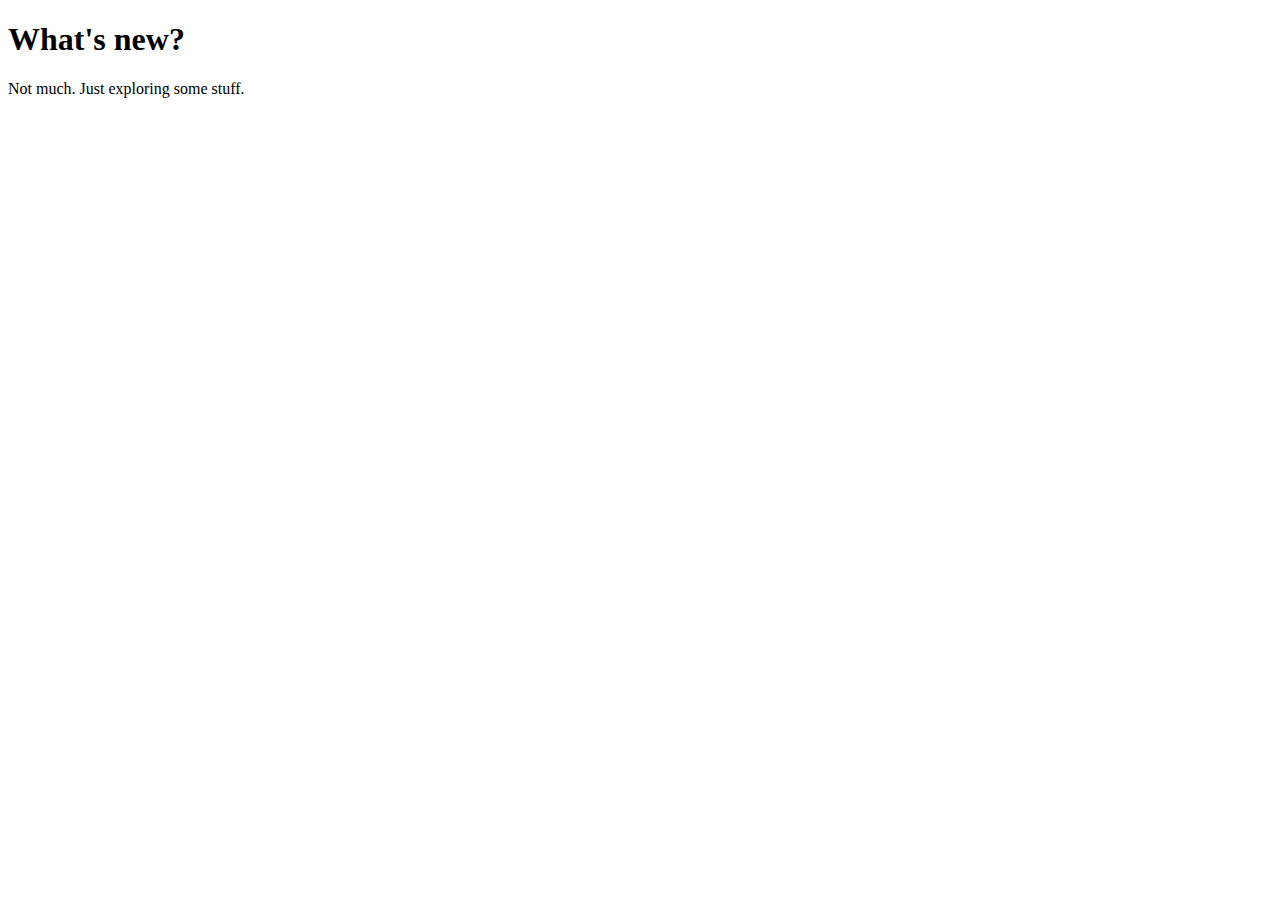
==== index.html @ 528d9a7e "Created index.html and updated readme" ====
<!DOCTYPE html>
<html lang="en">
<head>
    <meta charset="UTF-8">
    <meta name="viewport" content="width=device-width, initial-scale=1.0">
    <title>Random Page</title>
</head>
<body>
    <h1>What's new?</h1>
    <p>Not much. Just exploring some stuff.</p>
</body>
</html>
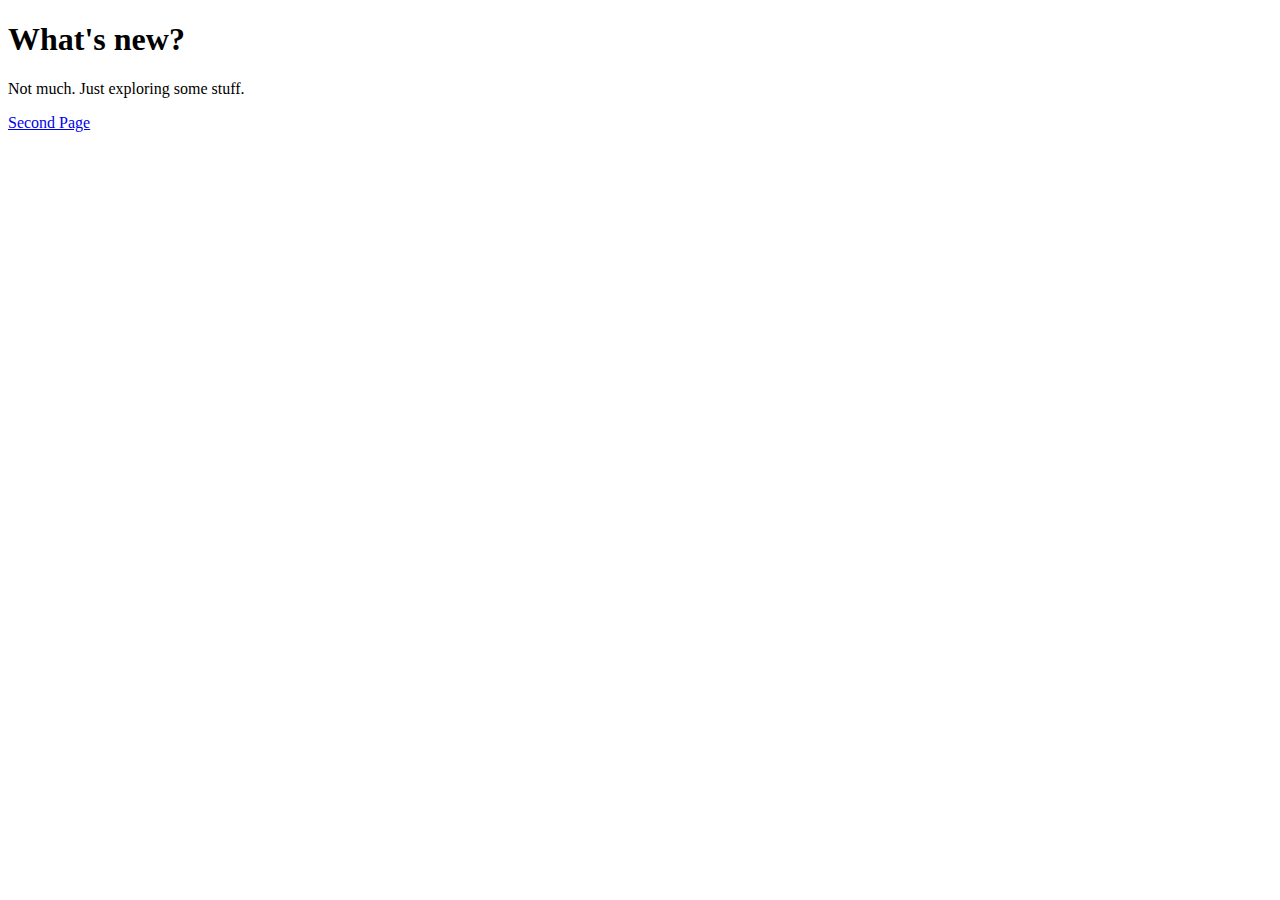
==== commit 4bf67064: "Created page2.html and style.css and linked them to index.html" ====
--- a/index.html
+++ b/index.html
@@ -8,5 +8,6 @@
 <body>
     <h1>What's new?</h1>
     <p>Not much. Just exploring some stuff.</p>
+    <a href="page2.html">Second Page</a>
 </body>
 </html>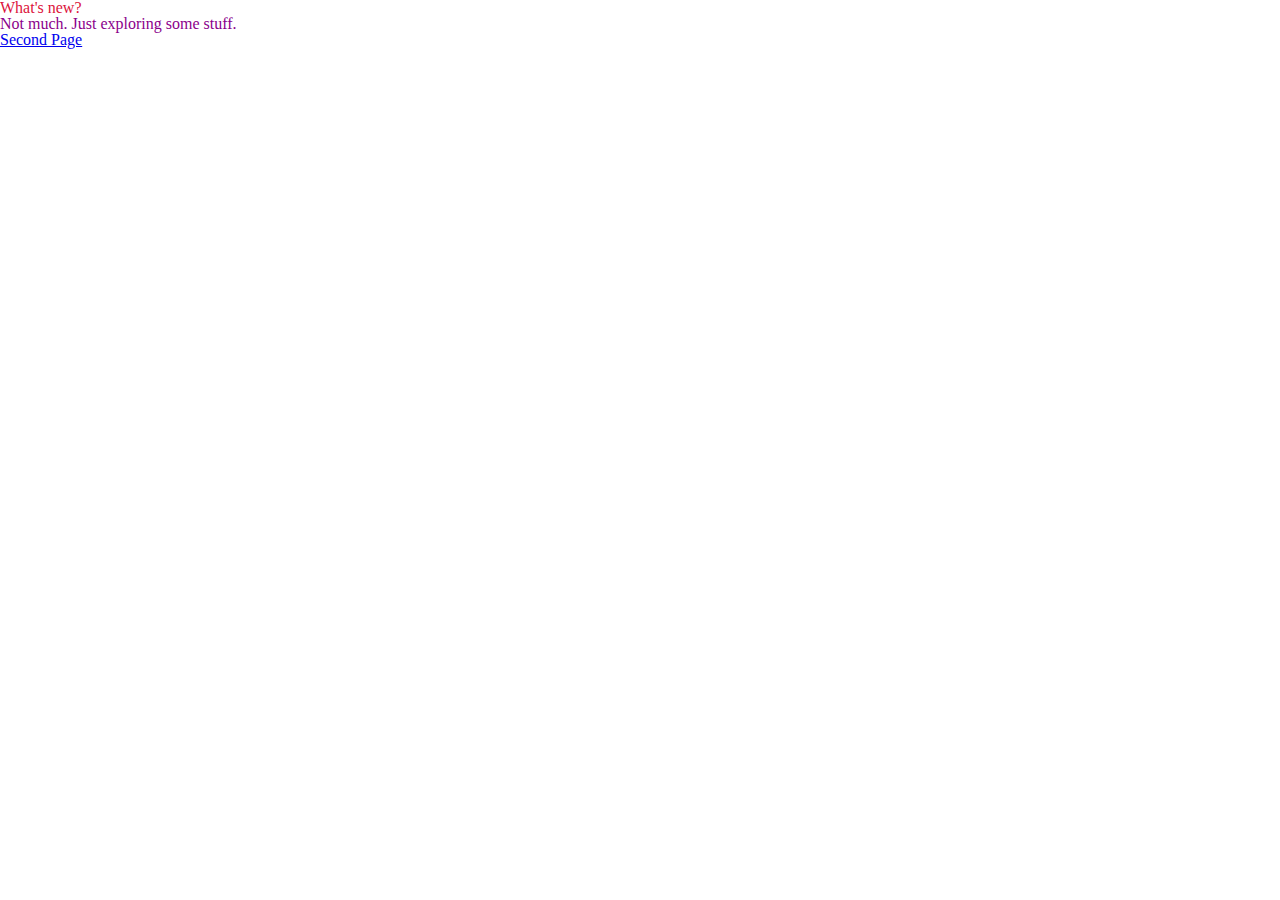
==== commit e92b12bc: "Added reset.css and linked it to index.html" ====
--- a/index.html
+++ b/index.html
@@ -3,6 +3,8 @@
 <head>
     <meta charset="UTF-8">
     <meta name="viewport" content="width=device-width, initial-scale=1.0">
+    <link rel="stylesheet" href="reset.css">
+    <link rel="stylesheet" href="style.css">
     <title>Random Page</title>
 </head>
 <body>
--- a/style.css
+++ b/style.css
@@ -0,0 +1,15 @@
+/* This affects the header. */
+h1 {
+    color: crimson;
+}
+
+/* This affects the paragraph tag with class two */
+.two {
+    color: blue;
+    background: yellow;
+}
+
+/* This affects paragraph tags */
+p {
+    color: darkmagenta;
+}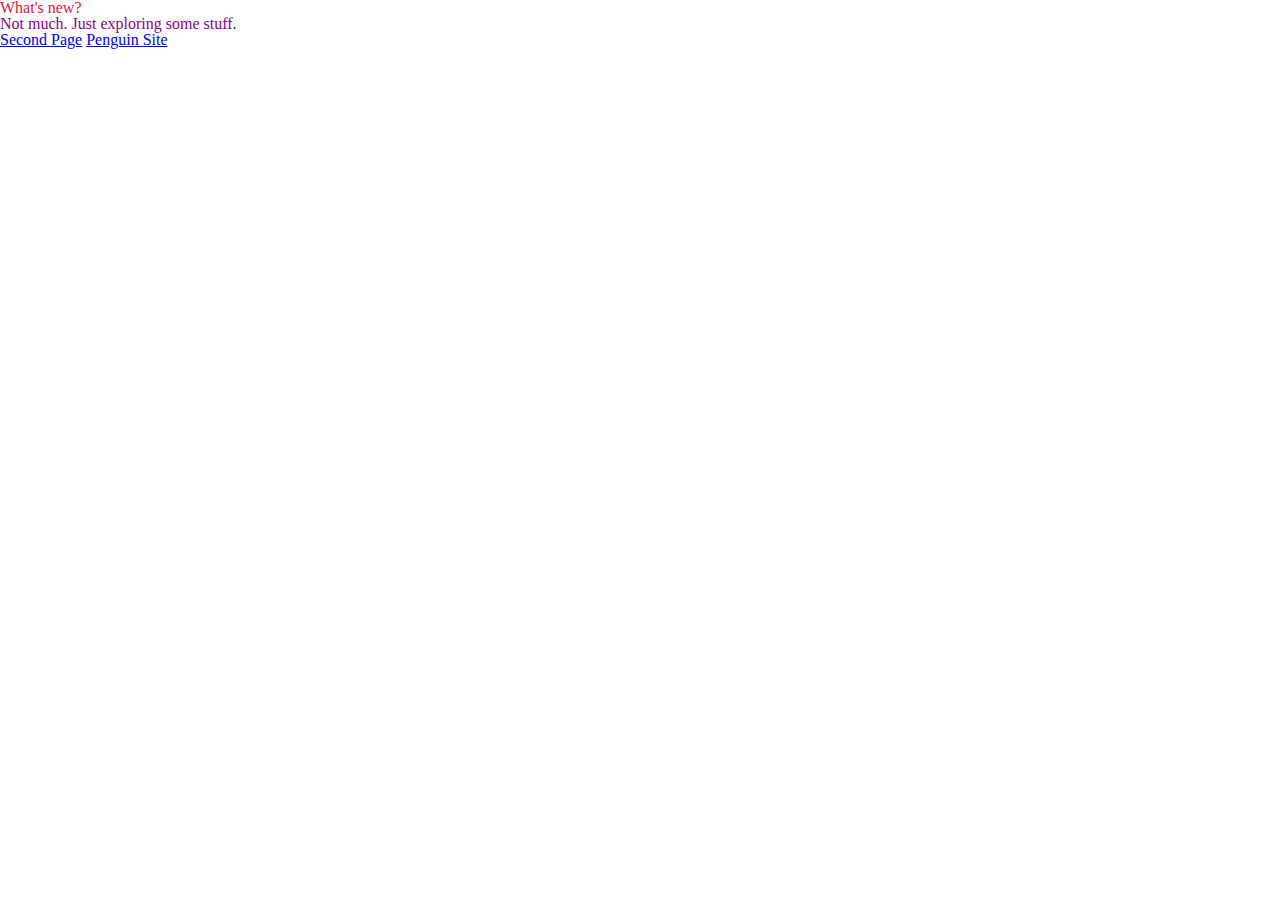
==== commit 1604237f: "Added link to penguin repo" ====
--- a/index.html
+++ b/index.html
@@ -11,5 +11,6 @@
     <h1>What's new?</h1>
     <p>Not much. Just exploring some stuff.</p>
     <a href="page2.html">Second Page</a>
+    <a href="https://lostandconfusedstudent.github.io/penguins/">Penguin Site</a>
 </body>
 </html>